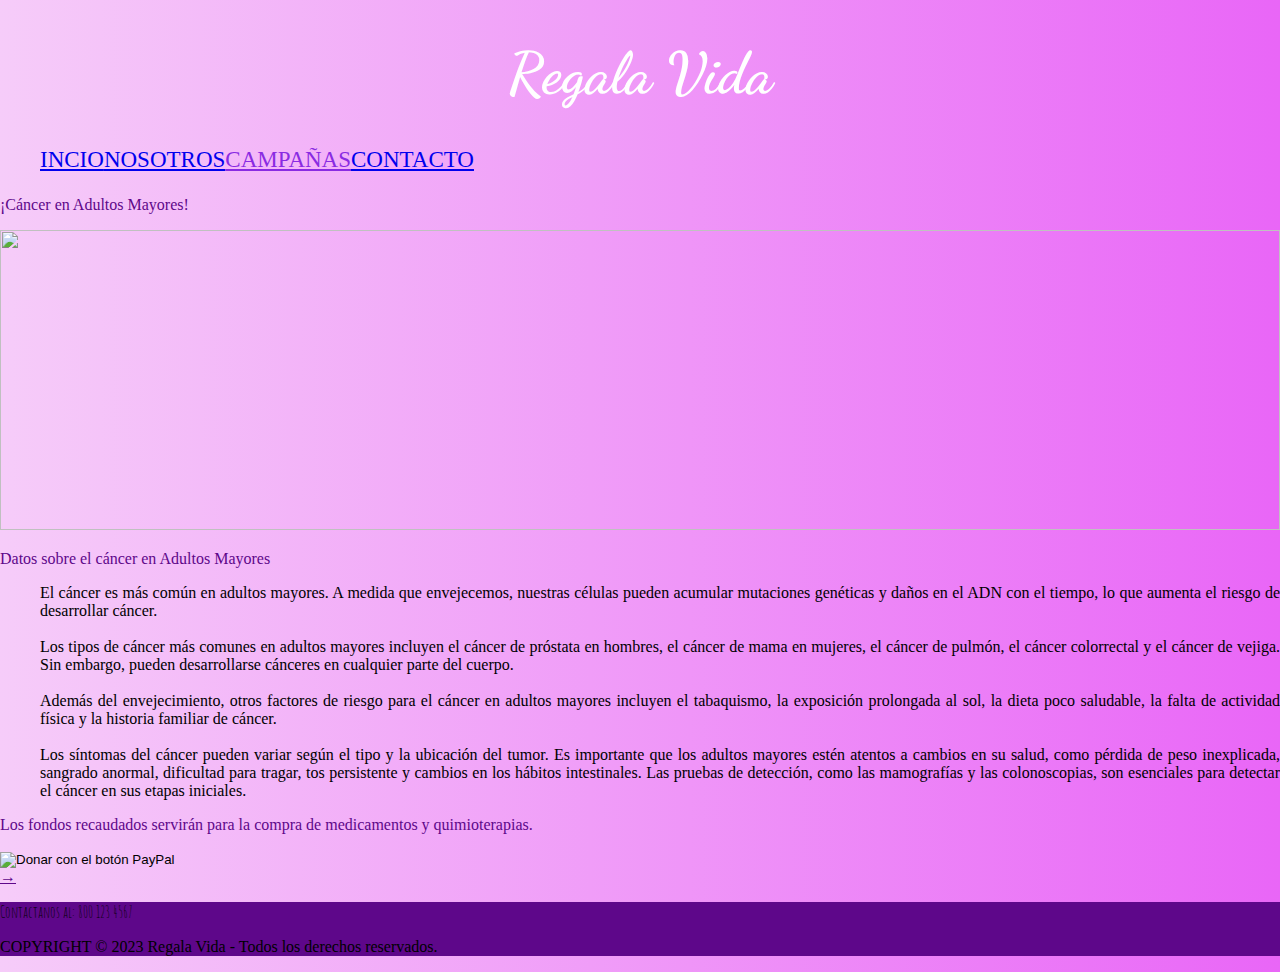
==== camp_adulto.html @ 317ded21 "quitar vinetas" ====
<!DOCTYPE html>
<html lang="es">
<head>
    <meta charset="UTF-8">
    <meta name="viewport" content="width=device-width, initial-scale=1.0">
    <link rel="stylesheet" href="css/style.css">
    <link href="https://cdn.jsdelivr.net/npm/bootstrap@5.3.2/dist/css/bootstrap.min.css" rel="stylesheet" integrity="sha384-T3c6CoIi6uLrA9TneNEoa7RxnatzjcDSCmG1MXxSR1GAsXEV/Dwwykc2MPK8M2HN" crossorigin="anonymous">
    <link rel="preconnect" href="https://fonts.googleapis.com">
    <link rel="preconnect" href="https://fonts.gstatic.com" crossorigin>
    <link href="https://fonts.googleapis.com/css2?family=Dancing+Script&display=swap" rel="stylesheet">
    <link href="https://fonts.googleapis.com/css2?family=Amatic+SC&family=Dancing+Script&display=swap" rel="stylesheet">
    <title>Regala Vida</title>
</head>
<body>
    <!-- <div class="colores mt-5">a</div> -->
    <h1 class="font-title mt-5" style="color:white; text-align: center; font-size: 58px;">Regala Vida</h1>


    <div class="container-fluid text-center mb-5">

        <ul class="menu justify-content-center my-5 m-0 p-0 fs-23">
            <a class="text-decoration-none text-white hover" href="index.html"><li class="p-2">INCIO</li></a>
            <a class="text-decoration-none text-white hover" href="nosotros.html"><li class="p-2">NOSOTROS</li></a>
            <a class="text-decoration-none act" href="campanias.html"><li class="p-2">CAMPAÑAS</li></a>
            <a class="text-decoration-none text-white hover" href="contacto.html"><li class="p-2">CONTACTO</li></a>
        </ul>  

    </div>
    
    <p class="h1 text-purple text-center">¡Cáncer en Adultos Mayores!</p>
    <div class="container mt-5">
        <div class="row">
            
            <div class="col-12">
                <img class="rounded shadow text-center" width="100%" height="300" src="https://www.cdc.gov/cancer/preventinfections/images/man-chemo-350.jpg" alt="">
                <div class="text-justify">
                    <p class="h2 text-center text-purple mt-5">Datos sobre el cáncer en Adultos Mayores</p>
                    
                        <ul class="h5 text-white" style="list-style: none;">
                            <li>El cáncer es más común en adultos mayores. A medida que envejecemos, nuestras células pueden acumular mutaciones genéticas y daños en el ADN con el tiempo, lo que aumenta el riesgo de desarrollar cáncer.</li> <br>
                            <li>Los tipos de cáncer más comunes en adultos mayores incluyen el cáncer de próstata en hombres, el cáncer de mama en mujeres, el cáncer de pulmón, el cáncer colorrectal y el cáncer de vejiga. Sin embargo, pueden desarrollarse cánceres en cualquier parte del cuerpo.</li> <br>
                            <li>Además del envejecimiento, otros factores de riesgo para el cáncer en adultos mayores incluyen el tabaquismo, la exposición prolongada al sol, la dieta poco saludable, la falta de actividad física y la historia familiar de cáncer.</li><br>
                            <li>Los síntomas del cáncer pueden variar según el tipo y la ubicación del tumor. Es importante que los adultos mayores estén atentos a cambios en su salud, como pérdida de peso inexplicada, sangrado anormal, dificultad para tragar, tos persistente y cambios en los hábitos intestinales. Las pruebas de detección, como las mamografías y las colonoscopias, son esenciales para detectar el cáncer en sus etapas iniciales.</li>
                        </ul>
                    <p class="text-center text-purple h2">
                        Los fondos recaudados servirán para la compra de medicamentos y quimioterapias. 
                    </p>
                    
                </div>
                <div class="text-center mt-5">
                    <form action="https://www.paypal.com/donate" method="post" target="_top">
                        <input type="hidden" name="hosted_button_id" value="UHYAUDVCSYZ82" />
                        <input type="image" src="https://www.paypalobjects.com/es_XC/MX/i/btn/btn_donateCC_LG.gif" border="0" name="submit" title="PayPal - The safer, easier way to pay online!" alt="Donar con el botón PayPal" />
                        <img alt="" border="0" src="https://www.paypal.com/es_MX/i/scr/pixel.gif" width="1" height="1" />
                    </form>
                </div>
            </div>
        </div>
        <div class="float-end">
            <a href="camp_infantil.html" class="text-decoration-none text-purple">
                <span>&#8594;</span>
            </a>
        </div>

    </div>
       

    <div class="bg-purple-dark">
        <div class="container-fluid mt-5 p-4">
            <p class="font-text text-center text-white fs-1">
                Contactanos al: 800 123 4567
            </p>
        </div>
        <p class="text-center text-white p-0 m-0">COPYRIGHT © 2023 Regala Vida - Todos los derechos reservados.</p>
    </div>


    <script src="https://cdn.jsdelivr.net/npm/bootstrap@5.3.2/dist/js/bootstrap.bundle.min.js" integrity="sha384-C6RzsynM9kWDrMNeT87bh95OGNyZPhcTNXj1NW7RuBCsyN/o0jlpcV8Qyq46cDfL" crossorigin="anonymous"></script>
</body>
</html>
---- css/style.css ----
body {
    margin: 0;
    padding: 0;
    background: rgb(246,204,249);
    background: linear-gradient(90deg, rgba(246,204,249,1) 0%, rgb(233, 102, 247) 100%);
}

.font-title{font-family: 'Dancing Script', cursive;}

.menu{
    list-style-type: none;
    display: flex;
    
}

.font-text{
    font-family: 'Amatic SC', cursive;
}

.hover:hover li{
    color: blueviolet !important;
}

.act{
    color: blueviolet !important;
}

.text-justify{
    text-align: justify;
}

.bg-purple-light{
    background-color: rgb(224, 174, 249) !important;
}

.bg-purple-dark{
    background-color: rgb(94, 7, 138) !important;
}

.text-purple{
    color: rgb(94, 7, 138) !important;
}

.fs-23{
    font-size: 23px;
}
.fs-48{
    font-size: 48px;
}

.wd{
    width: 360px !important;
}
.relative{
    position: relative;
}
.vh-center {
    position: absolute;
    top: 50%;
    left: 50%;
    transform: translate(-50%, -50%);
    
}

.format-name{
    color:rgb(255, 255, 255);
}



@media (max-width: 576px) {  
    .colores{
        background-color: red;
    }
    .wd{
        width: 360px !important;
    }
    .format-name{
        font-size: 21px !important;
    }
    .menu{
        flex-direction: column !important;
    }
    
    
 } 

@media (min-width: 576px) and (max-width: 769px) {  
    .colores{
        background-color: greenyellow;
    }
    .wd{
        width: 560px !important;
    }
    .format-name{
        font-size: 17px !important;
    }
    .menu{
        flex-direction: column !important;
    }

    
 } 

 @media (min-width: 770px) and (max-width: 992px) {  
    .colores{
        background-color: purple;
    }
    .height{
        max-width: 800px;
    }
    .container-fluid{
        max-width: 800px;
    }
    .col-12 {
        width: 500px !important;
    }
    .wd{
        width: 750px !important;
    }
    .format-name{
        font-size: 21px !important;
    }
    
 } 

 
 @media (min-width: 993px) and (max-width: 7400px) {  
    .colores{
        background-color: orange;
    }
    .height{
        max-width: 950px;
    }
    .container-fluid{
        max-width: 950px;
    }
    .wd{
        width: 950px !important;
    }
    .format-name{
        font-size: 22px !important;
    }

    
 } 
 
 

 /* 
 
 @media (min-width: 576px) { ... }
 @media (min-width: 768px) { ... }
 @media (min-width: 992px) { ... }
 @media (min-width: 1200px) { ... }
 @media (min-width: 1400px) { ... }
 
 */
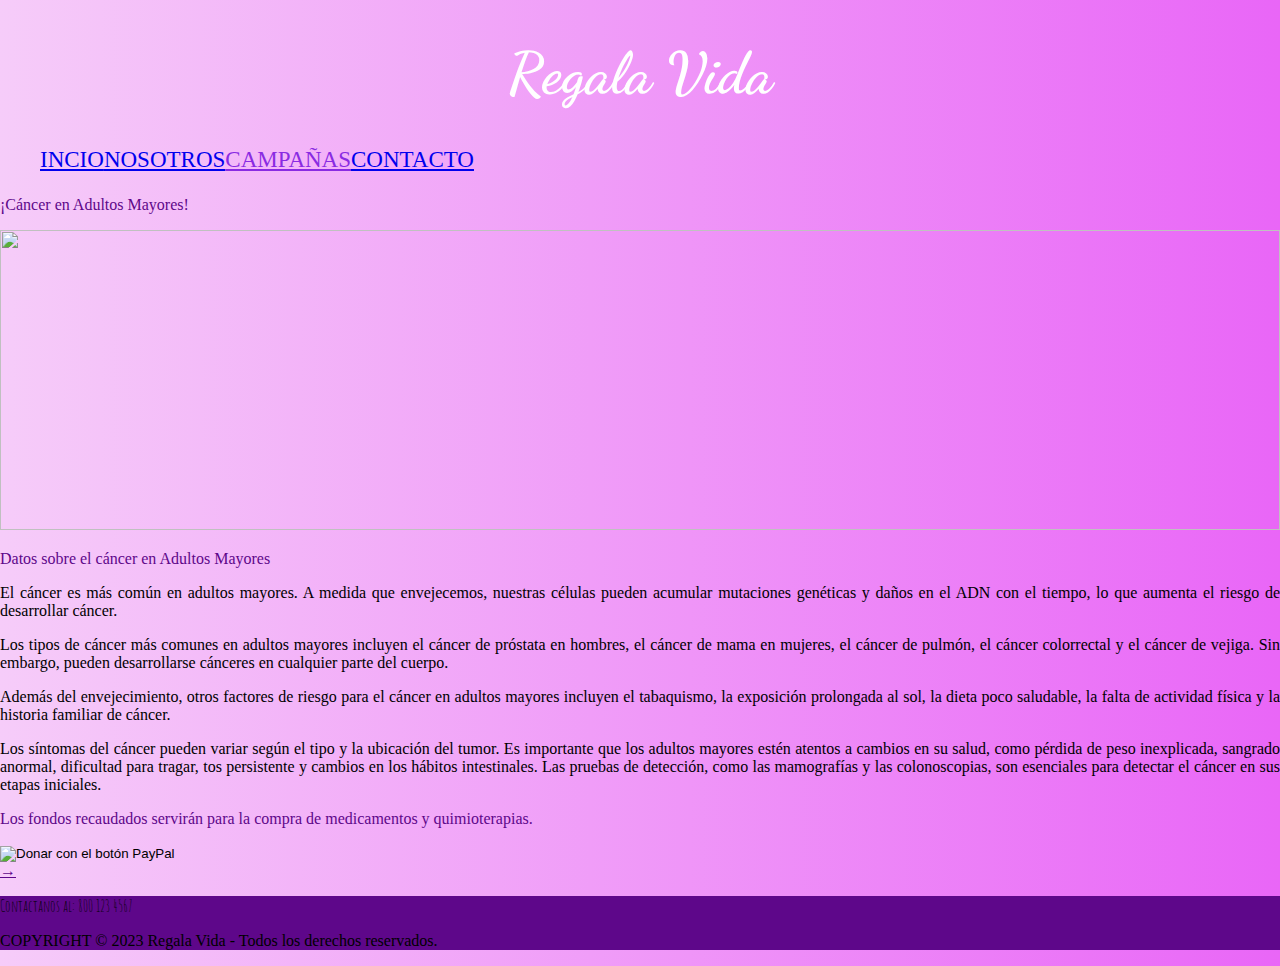
==== commit 61c313ba: "quitando listas" ====
--- a/camp_adulto.html
+++ b/camp_adulto.html
@@ -36,12 +36,12 @@
                 <div class="text-justify">
                     <p class="h2 text-center text-purple mt-5">Datos sobre el cáncer en Adultos Mayores</p>
                     
-                        <ul class="h5 text-white" style="list-style: none;">
-                            <li>El cáncer es más común en adultos mayores. A medida que envejecemos, nuestras células pueden acumular mutaciones genéticas y daños en el ADN con el tiempo, lo que aumenta el riesgo de desarrollar cáncer.</li> <br>
-                            <li>Los tipos de cáncer más comunes en adultos mayores incluyen el cáncer de próstata en hombres, el cáncer de mama en mujeres, el cáncer de pulmón, el cáncer colorrectal y el cáncer de vejiga. Sin embargo, pueden desarrollarse cánceres en cualquier parte del cuerpo.</li> <br>
-                            <li>Además del envejecimiento, otros factores de riesgo para el cáncer en adultos mayores incluyen el tabaquismo, la exposición prolongada al sol, la dieta poco saludable, la falta de actividad física y la historia familiar de cáncer.</li><br>
-                            <li>Los síntomas del cáncer pueden variar según el tipo y la ubicación del tumor. Es importante que los adultos mayores estén atentos a cambios en su salud, como pérdida de peso inexplicada, sangrado anormal, dificultad para tragar, tos persistente y cambios en los hábitos intestinales. Las pruebas de detección, como las mamografías y las colonoscopias, son esenciales para detectar el cáncer en sus etapas iniciales.</li>
-                        </ul>
+                        <div class="fs-3 text-white">
+                            <p>El cáncer es más común en adultos mayores. A medida que envejecemos, nuestras células pueden acumular mutaciones genéticas y daños en el ADN con el tiempo, lo que aumenta el riesgo de desarrollar cáncer.</p>
+                            <p>Los tipos de cáncer más comunes en adultos mayores incluyen el cáncer de próstata en hombres, el cáncer de mama en mujeres, el cáncer de pulmón, el cáncer colorrectal y el cáncer de vejiga. Sin embargo, pueden desarrollarse cánceres en cualquier parte del cuerpo.</p> 
+                            <p>Además del envejecimiento, otros factores de riesgo para el cáncer en adultos mayores incluyen el tabaquismo, la exposición prolongada al sol, la dieta poco saludable, la falta de actividad física y la historia familiar de cáncer.</p>
+                            <p>Los síntomas del cáncer pueden variar según el tipo y la ubicación del tumor. Es importante que los adultos mayores estén atentos a cambios en su salud, como pérdida de peso inexplicada, sangrado anormal, dificultad para tragar, tos persistente y cambios en los hábitos intestinales. Las pruebas de detección, como las mamografías y las colonoscopias, son esenciales para detectar el cáncer en sus etapas iniciales.</p>
+                        </div>
                     <p class="text-center text-purple h2">
                         Los fondos recaudados servirán para la compra de medicamentos y quimioterapias. 
                     </p>
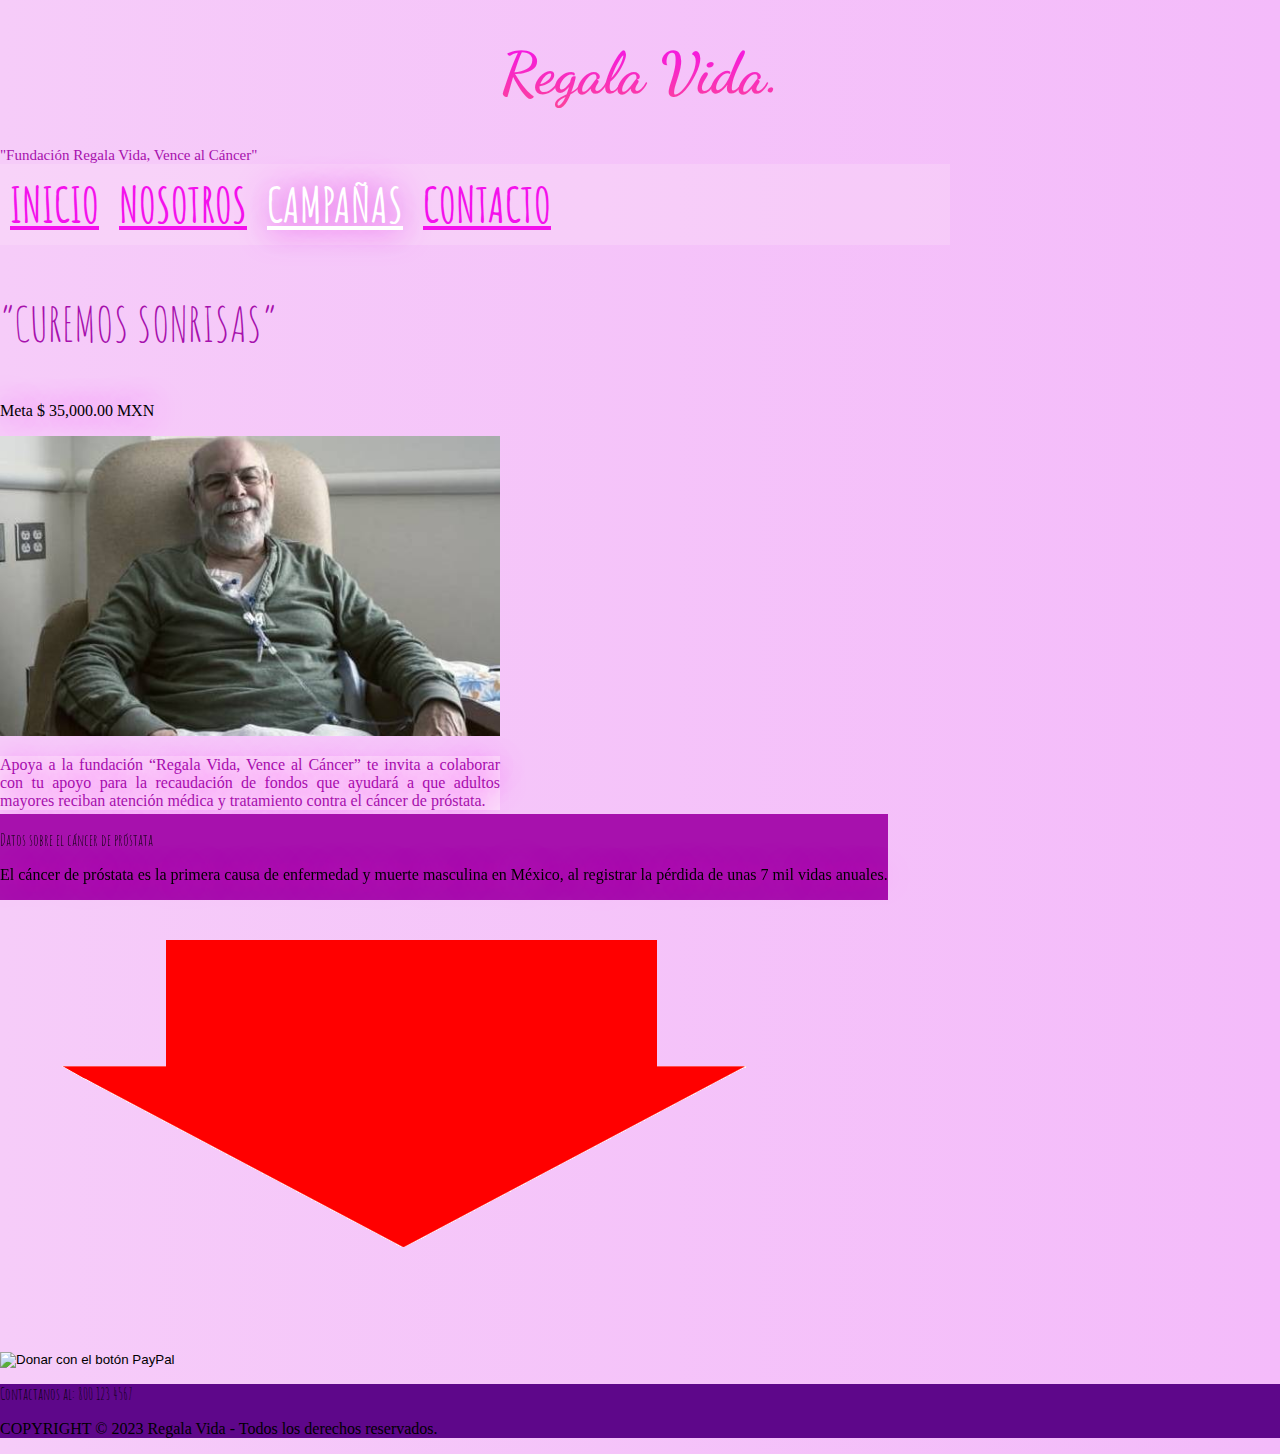
==== commit 874b7801: "actualizaciones importantes" ====
--- a/camp_adulto.html
+++ b/camp_adulto.html
@@ -13,61 +13,83 @@
 </head>
 <body>
     <!-- <div class="colores mt-5">a</div> -->
-    <h1 class="font-title mt-5" style="color:white; text-align: center; font-size: 58px;">Regala Vida</h1>
+    <div class="container">
+        <h1 class="font-title mt-5 logo-bg fw-bolder" style="text-align: center; font-size: 58px;">Regala Vida.</h1>
+        <p class="text-purple fs-small text-center m-0 p-0 mb-5">"Fundación Regala Vida, Vence al Cáncer"</p>
+
+    </div>
+    <!-- <img src="img/liston.png" width="100"> -->
+
+    <div class="container-fluid text-center mt-4 rounded-4 bg-white-soft ">
+
+        <!-- <ul class="menu text-purple justify-content-center  m-0 p-0 fs-menu font-text"> -->
+        <ul class="justify-content-center menu ff-amatic">
+            <a class="text-decoration-none hover" href="index.html"><li>INICIO</li></a>
+            <a class="text-decoration-none hover" href="nosotros.html"><li>NOSOTROS</li></a>
+            <a class="text-decoration-none act tx-shadow" href="campanias.html"><li>CAMPAÑAS</li></a>
+            <a class="text-decoration-none hover" href="contacto.html"><li>CONTACTO</li></a>
+        </ul>    
+
+    </div>
+
+    <div class="container mt-2 wd-camp">
+        <p class="text-purple text-center ff-amatic fw-bold fs-48 mt-5">“CUREMOS SONRISAS”</p>
+        <p class="text-center fs-1 text-white tx-shadow">Meta $ 35,000.00 MXN </p>
+        <div class="row">
+
+            <div class="col-12 col-lg-12">
+                <img class="rounded-4 shadow text-center" width="100%" height="300" src="img/campania2.jpg" />
+                
+                
+            </div>
+            <div class="col-12 col-lg-12 bg-white-normal mt-4 rounded-4 p-3">
+                
+                
+                <p class="text-justify text-purple tx-shadow fs-4">
+                    Apoya a la fundación “Regala Vida, Vence al Cáncer” te invita a colaborar con tu apoyo para la recaudación de fondos que ayudará a que adultos mayores reciban atención médica y tratamiento contra el cáncer de próstata.                                     
+                </p>
+
+            </div>
+            <p class="text-center text-purple tx-shadow fs-1">
+                <strong>
+                    ¡Gracias por tu generosidad y apoyo incondicional!
+                </strong>
+            </p>
+            <div class="text-center">
+                <img src="img/arrow.gif" class="w-50">
+            </div>
+            <div class="text-center mt-2">
+                
+                <form action="https://www.paypal.com/donate" method="post" target="_top">
+                    <input type="hidden" name="hosted_button_id" value="UHYAUDVCSYZ82" />
+                    <input type="image" src="https://www.paypalobjects.com/es_XC/MX/i/btn/btn_donateCC_LG.gif" border="0" name="submit" title="PayPal - The safer, easier way to pay online!" alt="Donar con el botón PayPal" />
+                    <img alt="" border="0" src="https://www.paypal.com/es_MX/i/scr/pixel.gif" width="1" height="1" />
+                    </form>
+                    
+            </div>
+  
+        </div>
+        
 
 
-    <div class="container-fluid text-center mb-5">
+        
+    </div>
+    <div class="text-justify rounded-4 w-25 m-2 p-fixed">
+        <p class="h5 text-center text-white mt-4 ff-amatic fw-bold">Datos sobre el cáncer de próstata</p>
+        
+            <div class="p-2 text-white tx-shadow">
+               
+                <p class="text-center">El cáncer de próstata es la primera causa de enfermedad y muerte masculina en México, al registrar la pérdida de unas 7 mil vidas anuales.</p>
 
-        <ul class="menu justify-content-center my-5 m-0 p-0 fs-23">
-            <a class="text-decoration-none text-white hover" href="index.html"><li class="p-2">INCIO</li></a>
-            <a class="text-decoration-none text-white hover" href="nosotros.html"><li class="p-2">NOSOTROS</li></a>
-            <a class="text-decoration-none act" href="campanias.html"><li class="p-2">CAMPAÑAS</li></a>
-            <a class="text-decoration-none text-white hover" href="contacto.html"><li class="p-2">CONTACTO</li></a>
-        </ul>  
-
+            </div>
     </div>
     
-    <p class="h1 text-purple text-center">¡Cáncer en Adultos Mayores!</p>
-    <div class="container mt-5">
-        <div class="row">
-            
-            <div class="col-12">
-                <img class="rounded shadow text-center" width="100%" height="300" src="https://www.cdc.gov/cancer/preventinfections/images/man-chemo-350.jpg" alt="">
-                <div class="text-justify">
-                    <p class="h2 text-center text-purple mt-5">Datos sobre el cáncer en Adultos Mayores</p>
-                    
-                        <div class="fs-3 text-white">
-                            <p>El cáncer es más común en adultos mayores. A medida que envejecemos, nuestras células pueden acumular mutaciones genéticas y daños en el ADN con el tiempo, lo que aumenta el riesgo de desarrollar cáncer.</p>
-                            <p>Los tipos de cáncer más comunes en adultos mayores incluyen el cáncer de próstata en hombres, el cáncer de mama en mujeres, el cáncer de pulmón, el cáncer colorrectal y el cáncer de vejiga. Sin embargo, pueden desarrollarse cánceres en cualquier parte del cuerpo.</p> 
-                            <p>Además del envejecimiento, otros factores de riesgo para el cáncer en adultos mayores incluyen el tabaquismo, la exposición prolongada al sol, la dieta poco saludable, la falta de actividad física y la historia familiar de cáncer.</p>
-                            <p>Los síntomas del cáncer pueden variar según el tipo y la ubicación del tumor. Es importante que los adultos mayores estén atentos a cambios en su salud, como pérdida de peso inexplicada, sangrado anormal, dificultad para tragar, tos persistente y cambios en los hábitos intestinales. Las pruebas de detección, como las mamografías y las colonoscopias, son esenciales para detectar el cáncer en sus etapas iniciales.</p>
-                        </div>
-                    <p class="text-center text-purple h2">
-                        Los fondos recaudados servirán para la compra de medicamentos y quimioterapias. 
-                    </p>
-                    
-                </div>
-                <div class="text-center mt-5">
-                    <form action="https://www.paypal.com/donate" method="post" target="_top">
-                        <input type="hidden" name="hosted_button_id" value="UHYAUDVCSYZ82" />
-                        <input type="image" src="https://www.paypalobjects.com/es_XC/MX/i/btn/btn_donateCC_LG.gif" border="0" name="submit" title="PayPal - The safer, easier way to pay online!" alt="Donar con el botón PayPal" />
-                        <img alt="" border="0" src="https://www.paypal.com/es_MX/i/scr/pixel.gif" width="1" height="1" />
-                    </form>
-                </div>
-            </div>
-        </div>
-        <div class="float-end">
-            <a href="camp_infantil.html" class="text-decoration-none text-purple">
-                <span>&#8594;</span>
-            </a>
-        </div>
 
-    </div>
-       
+   
 
     <div class="bg-purple-dark">
         <div class="container-fluid mt-5 p-4">
-            <p class="font-text text-center text-white fs-1">
+            <p class="ff-amatic text-center text-white fs-1">
                 Contactanos al: 800 123 4567
             </p>
         </div>
--- a/css/style.css
+++ b/css/style.css
@@ -1,59 +1,123 @@
 body {
     margin: 0;
-    padding: 0;
-    background: rgb(246,204,249);
-    background: linear-gradient(90deg, rgba(246,204,249,1) 0%, rgb(233, 102, 247) 100%);
+    padding: 0px;
+    background: rgb(254, 234, 255);
+    background: linear-gradient(90deg, rgba(246,204,249,1) 0%, rgb(244, 187, 250) 100%);
 }
 
 .font-title{font-family: 'Dancing Script', cursive;}
+
+.logo-bg{
+    
+    /* standard gradient background */
+    background: linear-gradient(rgb(244, 17, 236), rgb(252, 67, 154));
+
+    /* clip informático */
+    -webkit-background-clip: text;
+    -webkit-text-fill-color: transparent;
+}
+
+.bg-white-soft{
+    background: rgba(252, 229, 250, 0.3) !important;
+}
+
+.bg-white-normal{
+    background: rgba(252, 229, 250, 0.7) !important;
+}
+
+.bg-purple-light{
+    background-color: rgb(224, 174, 249) !important;
+}
+
+.bg-purple-dark{
+    background-color: rgb(94, 7, 138) !important;
+}
+
+/* FONTS */
 
 .menu{
     list-style-type: none;
     display: flex;
-    
-}
-
-.font-text{
+    font-size: 48px;    
+    padding: 0;
+    margin: 0;
+    font-weight: 600;
+}
+.menu>a{
+    color: rgb(244, 17, 236);
+    padding: 10px;
+}
+
+.fs-small{
+    font-size: 15px;
+    margin: 0;
+    padding: 0;
+}
+
+.ff-amatic{
     font-family: 'Amatic SC', cursive;
 }
 
 .hover:hover li{
-    color: blueviolet !important;
-}
-
-.act{
-    color: blueviolet !important;
+    color: rgb(255, 255, 255) !important;
+}
+
+.act {
+    color: rgb(255, 255, 255) !important;
+    font-weight: 600;
 }
 
 .text-justify{
-    text-align: justify;
-}
-
-.bg-purple-light{
-    background-color: rgb(224, 174, 249) !important;
-}
-
-.bg-purple-dark{
-    background-color: rgb(94, 7, 138) !important;
-}
-
-.text-purple{
-    color: rgb(94, 7, 138) !important;
+    text-align: justify !important;
+}
+
+.text-purple {
+  color: #a711ad !important;
+}
+
+.text-pink{
+    color: rgb(244, 17, 236);
+}
+
+.tx-pink-soft{
+    color: #fea8ff !important;
+}
+
+.fs-menu{
+    font-size: 48px;
+}
+.tx-shadow{
+    text-shadow: 0.2px 0.1px 30px #de2be4 !important;
+}
+.tx-shadow-white{
+    text-shadow: 2px 2px 4px #ffffff !important;
+}
+
+.fs-48{
+    font-size: 48px;
+}
+
+.fs-38{
+    font-size: 38px;
 }
 
 .fs-23{
     font-size: 23px;
 }
-.fs-48{
-    font-size: 48px;
-}
-
-.wd{
-    width: 360px !important;
-}
+.fs-20{
+    font-size: 20px;
+}
+.fs-17{
+    font-size: 15px;
+}
+
+
+/* END FONTS */
+
 .relative{
     position: relative;
 }
+
 .vh-center {
     position: absolute;
     top: 50%;
@@ -63,24 +127,120 @@
 }
 
 .format-name{
-    color:rgb(255, 255, 255);
-}
+    color:#a711ad;
+    font-size: 20px;    
+    font-weight: 600; 
+}
+
+.wd-camp{
+    width: 500px !important;
+}
+
+.p-fixed{
+    position: fixed;
+    bottom: 0;
+    background-color: #a711ad;
+}
+
+
+
+
+/* (A) RESPONSIVE IMAGE */
+/* .hoverwrap img { 
+    width: 100%; 
+} */
+.hoverwrap{
+    position: relative; /* required for (b1) */
+}
+
+/* (B) POSITION CAPTION */
+.hovercap {
+    
+  /* (B1) PLACE AT BOTTOM */
+  position: absolute; bottom: 0; left: 0;
+  
+  /* (B2) DIMENSIONS + COLORS */
+  width:295px; padding: 5px;
+  margin-left: 8px;
+  color: white;
+  background-color: rgba(0, 0, 0, 0.5);
+}
+
+/* (C) ONLY SHOW CAPTION ON HOVER */
+.hovercap {
+  visibility: none; opacity: 0;
+  transition: opacity 0.3s;
+}
+.hoverwrap:hover .hovercap {
+  visibility: visible; opacity: 1;
+}
+
+
+
+.bottom-footer{
+    position: fixed;
+    bottom: 0;
+    width: 100%;
+    height: 150px;
+    margin: 0;
+    padding: 0;
+}
+
+.tx-hover:hover{
+    color: #e904f1 !important;
+    transition: 0.5s;
+}
+
+
+
+
 
 
 
 @media (max-width: 576px) {  
-    .colores{
-        background-color: red;
-    }
+    
     .wd{
-        width: 360px !important;
+        width: 260px !important;
     }
     .format-name{
-        font-size: 21px !important;
+        color:#a711ad;
+        font-size: 38px;    
+        font-weight: 600; 
+        margin-bottom: 70px;
     }
     .menu{
-        flex-direction: column !important;
-    }
+        list-style-type: none;
+        display: flex;
+        font-size: 28px;    
+        padding: 0;
+        margin: 0;
+        font-weight: 600;
+    }
+    .menu>a{
+        color: rgb(244, 17, 236);
+        padding: 10px;
+    }
+    .fs-small{
+        font-size: 14px;
+        margin: 0;
+        padding: 0;
+    }
+    .fs-38{
+        font-size: 28px;
+    }
+    .fs-20{
+        font-size: 16px;
+    }
+    .hovercap {
+        width:380px; padding: 5px;
+      }
+    .p-fixed{
+        visibility: hidden !important;
+    }
+    .wd-camp{
+        width: 400px !important;
+    }
+    
     
     
  } 
@@ -93,10 +253,15 @@
         width: 560px !important;
     }
     .format-name{
-        font-size: 17px !important;
+        font-size: 27px !important;
     }
     .menu{
-        flex-direction: column !important;
+        display: flex;
+        flex-wrap: wrap;
+        margin: 0;
+        /* flex-direction: column !important; */
+        padding: 0;
+        
     }
 
     
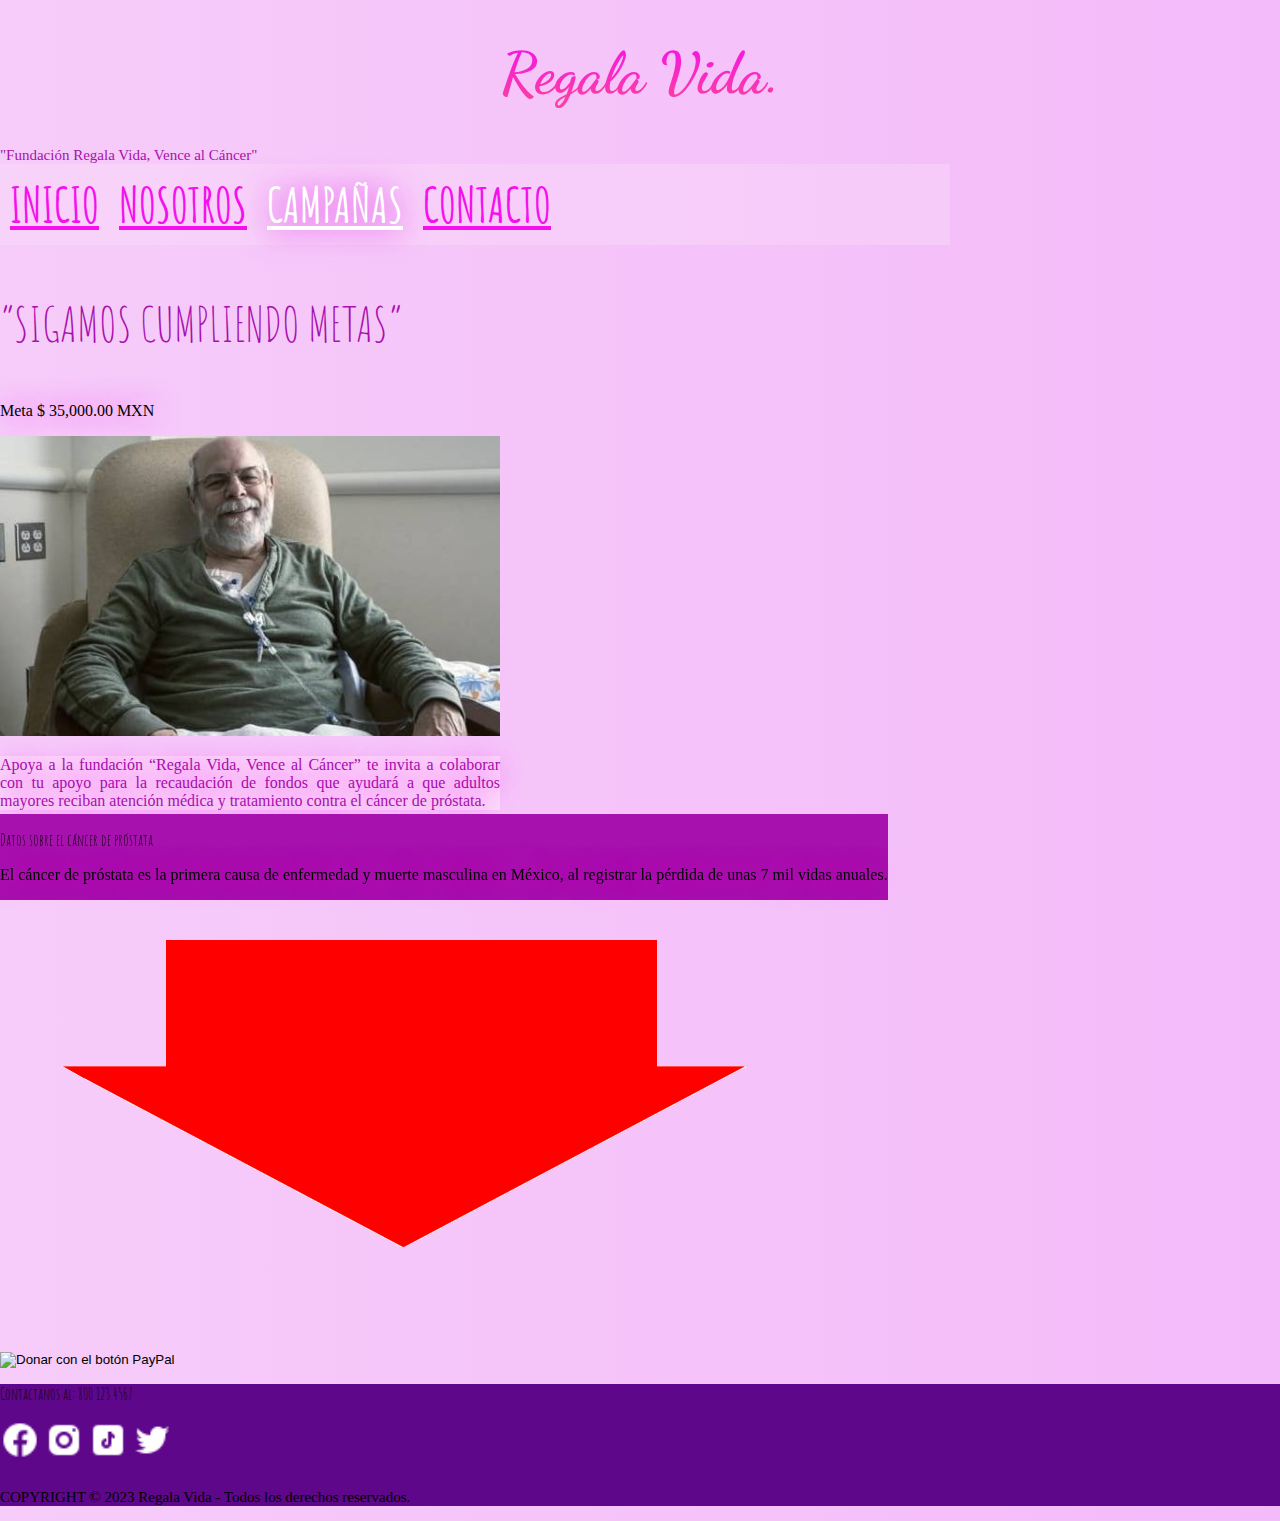
==== commit ea91f21e: "social media" ====
--- a/camp_adulto.html
+++ b/camp_adulto.html
@@ -12,28 +12,31 @@
     <title>Regala Vida</title>
 </head>
 <body>
-    <!-- <div class="colores mt-5">a</div> -->
     <div class="container">
-        <h1 class="font-title mt-5 logo-bg fw-bolder" style="text-align: center; font-size: 58px;">Regala Vida.</h1>
-        <p class="text-purple fs-small text-center m-0 p-0 mb-5">"Fundación Regala Vida, Vence al Cáncer"</p>
-
-    </div>
-    <!-- <img src="img/liston.png" width="100"> -->
-
-    <div class="container-fluid text-center mt-4 rounded-4 bg-white-soft ">
-
-        <!-- <ul class="menu text-purple justify-content-center  m-0 p-0 fs-menu font-text"> -->
-        <ul class="justify-content-center menu ff-amatic">
-            <a class="text-decoration-none hover" href="index.html"><li>INICIO</li></a>
-            <a class="text-decoration-none hover" href="nosotros.html"><li>NOSOTROS</li></a>
-            <a class="text-decoration-none act tx-shadow" href="campanias.html"><li>CAMPAÑAS</li></a>
-            <a class="text-decoration-none hover" href="contacto.html"><li>CONTACTO</li></a>
-        </ul>    
+        <!-- <div class="colores mt-5">a</div> -->
+        <div class="container">
+            <h1 class="font-title mt-5 logo-bg fw-bolder" style="text-align: center; font-size: 58px;">Regala Vida.</h1>
+            <p class="text-purple fs-small text-center m-0 p-0 mb-5">"Fundación Regala Vida, Vence al Cáncer"</p>
+    
+        </div>
+        <!-- <img src="img/liston.png" width="100"> -->
+    
+        <div class="container-fluid text-center mt-4 rounded-4 bg-white-soft ">
+    
+            <!-- <ul class="menu text-purple justify-content-center  m-0 p-0 fs-menu font-text"> -->
+            <ul class="justify-content-center menu ff-amatic">
+                <a class="text-decoration-none hover" href="index.html"><li>INICIO</li></a>
+                <a class="text-decoration-none hover" href="nosotros.html"><li>NOSOTROS</li></a>
+                <a class="text-decoration-none act tx-shadow" href="campanias.html"><li>CAMPAÑAS</li></a>
+                <a class="text-decoration-none hover" href="contacto.html"><li>CONTACTO</li></a>
+            </ul>    
+    
+        </div>
 
     </div>
 
     <div class="container mt-2 wd-camp">
-        <p class="text-purple text-center ff-amatic fw-bold fs-48 mt-5">“CUREMOS SONRISAS”</p>
+        <p class="text-purple text-center ff-amatic fw-bold fs-48 mt-5">“SIGAMOS CUMPLIENDO METAS”</p>
         <p class="text-center fs-1 text-white tx-shadow">Meta $ 35,000.00 MXN </p>
         <div class="row">
 
@@ -84,16 +87,19 @@
             </div>
     </div>
     
-
-   
-
-    <div class="bg-purple-dark">
-        <div class="container-fluid mt-5 p-4">
+    <div class="bg-purple-dark mt-4">
+        <div class="container-fluid">
             <p class="ff-amatic text-center text-white fs-1">
                 Contactanos al: 800 123 4567
             </p>
+            <div class="d-flex flex-row social">
+                <img src="img/facebook.png" width="40" class="p-2">
+                <img src="img/instagram.png" width="40" class="p-2">
+                <img src="img/tiktok.png" width="40" class="p-2">
+                <img src="img/twitter.png" width="40" class="p-2">
+            </div>
         </div>
-        <p class="text-center text-white p-0 m-0">COPYRIGHT © 2023 Regala Vida - Todos los derechos reservados.</p>
+        <p class="text-center text-white p-0 m-0 fs-17">COPYRIGHT © 2023 Regala Vida - Todos los derechos reservados.</p>
     </div>
 
 
--- a/css/style.css
+++ b/css/style.css
@@ -191,7 +191,12 @@
     transition: 0.5s;
 }
 
-
+.social{
+    justify-content: center;
+    
+    margin-bottom: 25px;
+    margin-top: 0;
+}
 
 
 
@@ -226,7 +231,7 @@
         padding: 0;
     }
     .fs-38{
-        font-size: 28px;
+        font-size: 34px;
     }
     .fs-20{
         font-size: 16px;
@@ -253,17 +258,45 @@
         width: 560px !important;
     }
     .format-name{
-        font-size: 27px !important;
+        color:#a711ad !important;
+        font-size: 27px !important;    
+        font-weight: 600 !important; 
+        margin-bottom: 70px !important;
     }
     .menu{
+        list-style-type: none;
         display: flex;
-        flex-wrap: wrap;
+        font-size: 28px;    
+        padding: 0;
         margin: 0;
-        /* flex-direction: column !important; */
+        font-weight: 600;
+    }
+    .menu>a{
+        color: rgb(244, 17, 236);
+        padding: 10px;
+    }
+    .fs-small{
+        font-size: 14px;
+        margin: 0;
         padding: 0;
-        
-    }
-
+    }
+    .fs-38{
+        font-size: 28px;
+    }
+    .fs-20{
+        font-size: 16px;
+    }
+    .hovercap {
+        width:380px; padding: 5px;
+      }
+    .p-fixed{
+        visibility: hidden !important;
+    }
+    .wd-camp{
+        width: 400px !important;
+    }
+    
+   
     
  } 
 
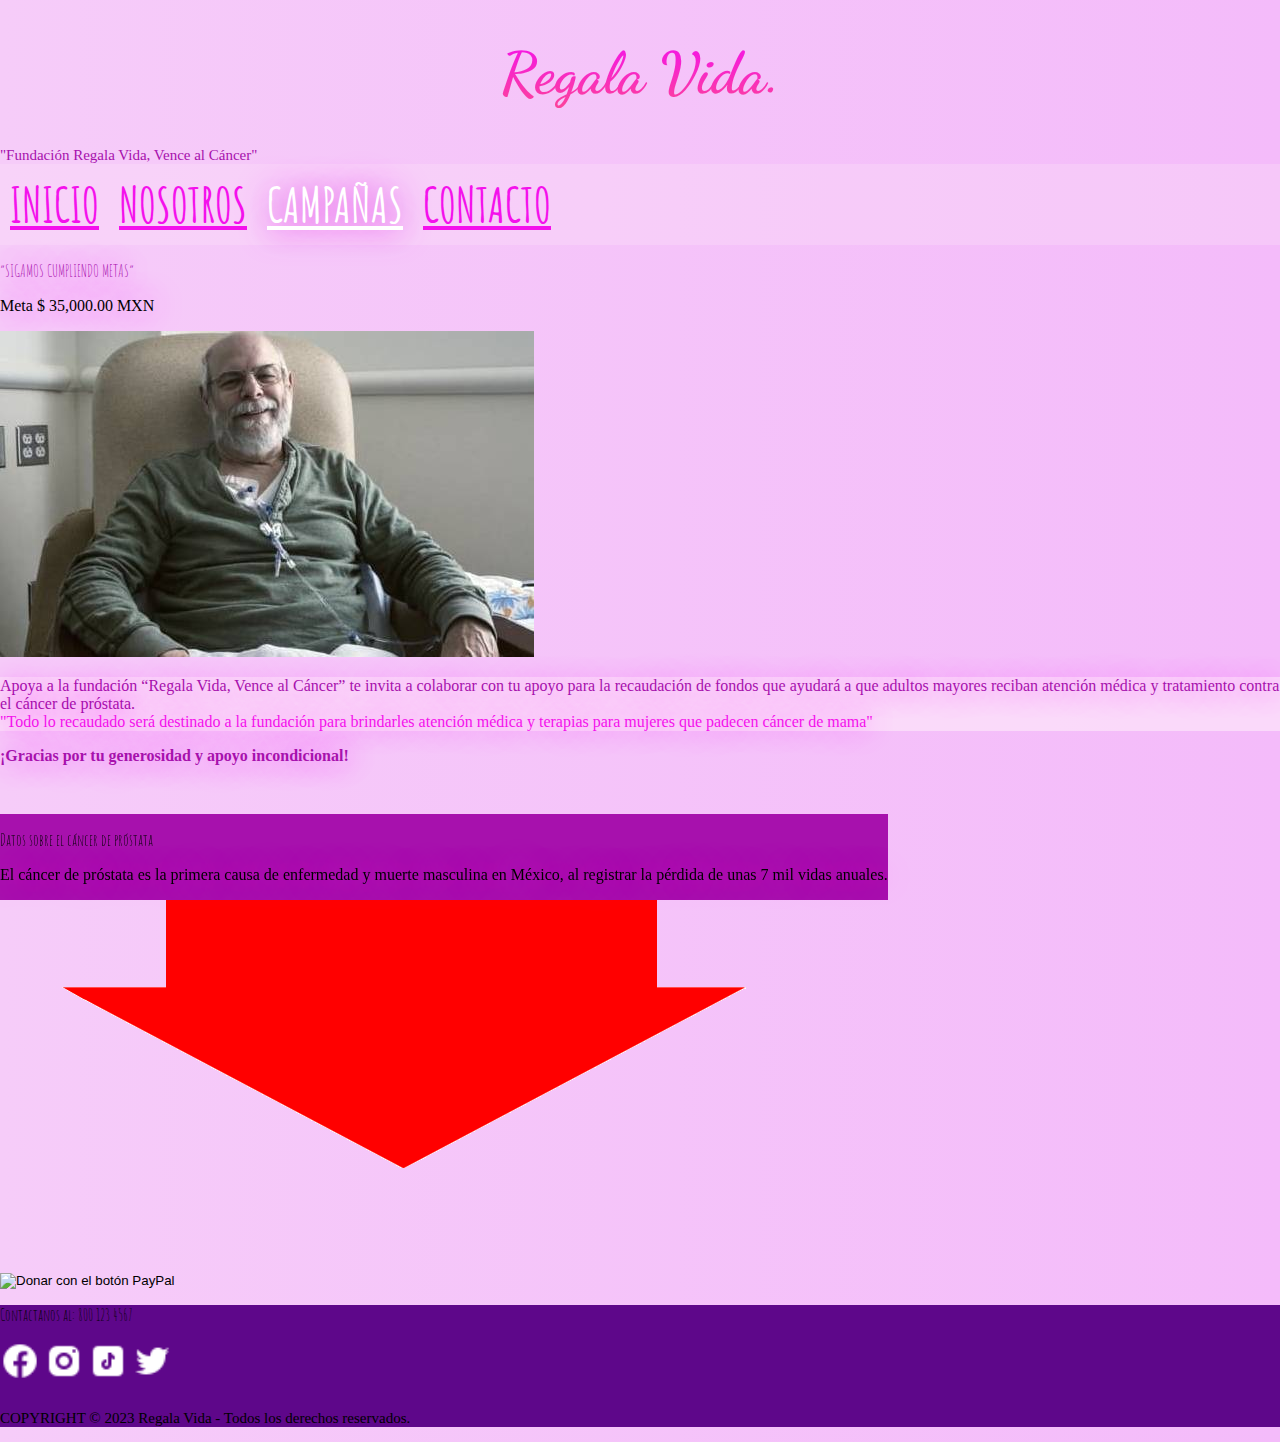
==== commit 7775229b: "cambios" ====
--- a/camp_adulto.html
+++ b/camp_adulto.html
@@ -12,70 +12,71 @@
     <title>Regala Vida</title>
 </head>
 <body>
+    <!-- <div class="colores mt-5">a</div> -->
     <div class="container">
-        <!-- <div class="colores mt-5">a</div> -->
+
         <div class="container">
             <h1 class="font-title mt-5 logo-bg fw-bolder" style="text-align: center; font-size: 58px;">Regala Vida.</h1>
             <p class="text-purple fs-small text-center m-0 p-0 mb-5">"Fundación Regala Vida, Vence al Cáncer"</p>
+        </div>   
     
-        </div>
-        <!-- <img src="img/liston.png" width="100"> -->
+        <div class="container text-center mt-4 rounded-4 bg-white-soft">
     
-        <div class="container-fluid text-center mt-4 rounded-4 bg-white-soft ">
-    
-            <!-- <ul class="menu text-purple justify-content-center  m-0 p-0 fs-menu font-text"> -->
-            <ul class="justify-content-center menu ff-amatic">
+            <ul class="justify-content-center menu ff-amatic fs-md">
                 <a class="text-decoration-none hover" href="index.html"><li>INICIO</li></a>
                 <a class="text-decoration-none hover" href="nosotros.html"><li>NOSOTROS</li></a>
                 <a class="text-decoration-none act tx-shadow" href="campanias.html"><li>CAMPAÑAS</li></a>
                 <a class="text-decoration-none hover" href="contacto.html"><li>CONTACTO</li></a>
-            </ul>    
+            </ul>
+
+        </div>
+    </div>
+
+    <div class="container">
+        <div class="container camp-wd">
+            <p class="text-purple text-center ff-amatic tx-shadow fw-bold fs-xxl mt-5">“SIGAMOS CUMPLIENDO METAS”</p>
+            <p class="text-center fs-1 text-white tx-shadow">Meta $ 35,000.00 MXN </p>
+            <div class="row">
     
+                <div class="col-12 col-lg-12 m-0 p-0">
+                    <img class="rounded-4 shadow text-center w-100" src="img/campania2.jpg" />
+                </div>
+                <div class="col-12 col-lg-12 bg-white-normal mt-4 rounded-4 p-3">
+                   
+                    <p class="text-center text-purple tx-shadow fs-sm">
+                        Apoya a la fundación “Regala Vida, Vence al Cáncer” te invita a colaborar con tu apoyo para la recaudación de fondos que ayudará a que adultos mayores reciban atención médica y tratamiento contra el cáncer de próstata.  <br>
+                        <span class="text-pink">
+                            "Todo lo recaudado será destinado a la fundación para brindarles atención médica y terapias para mujeres que padecen cáncer de mama"                                  
+    
+                        </span>                                   
+                    </p>
+    
+                </div>
+                <p class="text-center text-purple tx-shadow fs-1">
+                    <strong>
+                        ¡Gracias por tu generosidad y apoyo incondicional!
+                    </strong>
+                </p>
+                <div class="text-center">
+                    <img src="img/arrow.gif" class="w-50">
+                </div>
+                <div class="text-center mt-2">
+                    
+                    <form action="https://www.paypal.com/donate" method="post" target="_top">
+                        <input type="hidden" name="hosted_button_id" value="UHYAUDVCSYZ82" />
+                        <input type="image" src="https://www.paypalobjects.com/es_XC/MX/i/btn/btn_donateCC_LG.gif" border="0" name="submit" title="PayPal - The safer, easier way to pay online!" alt="Donar con el botón PayPal" />
+                        <img alt="" border="0" src="https://www.paypal.com/es_MX/i/scr/pixel.gif" width="1" height="1" />
+                        </form>
+                        
+                </div>
+      
+            </div>
+            
+    
+    
+            
         </div>
 
-    </div>
-
-    <div class="container mt-2 wd-camp">
-        <p class="text-purple text-center ff-amatic fw-bold fs-48 mt-5">“SIGAMOS CUMPLIENDO METAS”</p>
-        <p class="text-center fs-1 text-white tx-shadow">Meta $ 35,000.00 MXN </p>
-        <div class="row">
-
-            <div class="col-12 col-lg-12">
-                <img class="rounded-4 shadow text-center" width="100%" height="300" src="img/campania2.jpg" />
-                
-                
-            </div>
-            <div class="col-12 col-lg-12 bg-white-normal mt-4 rounded-4 p-3">
-                
-                
-                <p class="text-justify text-purple tx-shadow fs-4">
-                    Apoya a la fundación “Regala Vida, Vence al Cáncer” te invita a colaborar con tu apoyo para la recaudación de fondos que ayudará a que adultos mayores reciban atención médica y tratamiento contra el cáncer de próstata.                                     
-                </p>
-
-            </div>
-            <p class="text-center text-purple tx-shadow fs-1">
-                <strong>
-                    ¡Gracias por tu generosidad y apoyo incondicional!
-                </strong>
-            </p>
-            <div class="text-center">
-                <img src="img/arrow.gif" class="w-50">
-            </div>
-            <div class="text-center mt-2">
-                
-                <form action="https://www.paypal.com/donate" method="post" target="_top">
-                    <input type="hidden" name="hosted_button_id" value="UHYAUDVCSYZ82" />
-                    <input type="image" src="https://www.paypalobjects.com/es_XC/MX/i/btn/btn_donateCC_LG.gif" border="0" name="submit" title="PayPal - The safer, easier way to pay online!" alt="Donar con el botón PayPal" />
-                    <img alt="" border="0" src="https://www.paypal.com/es_MX/i/scr/pixel.gif" width="1" height="1" />
-                    </form>
-                    
-            </div>
-  
-        </div>
-        
-
-
-        
     </div>
     <div class="text-justify rounded-4 w-25 m-2 p-fixed">
         <p class="h5 text-center text-white mt-4 ff-amatic fw-bold">Datos sobre el cáncer de próstata</p>
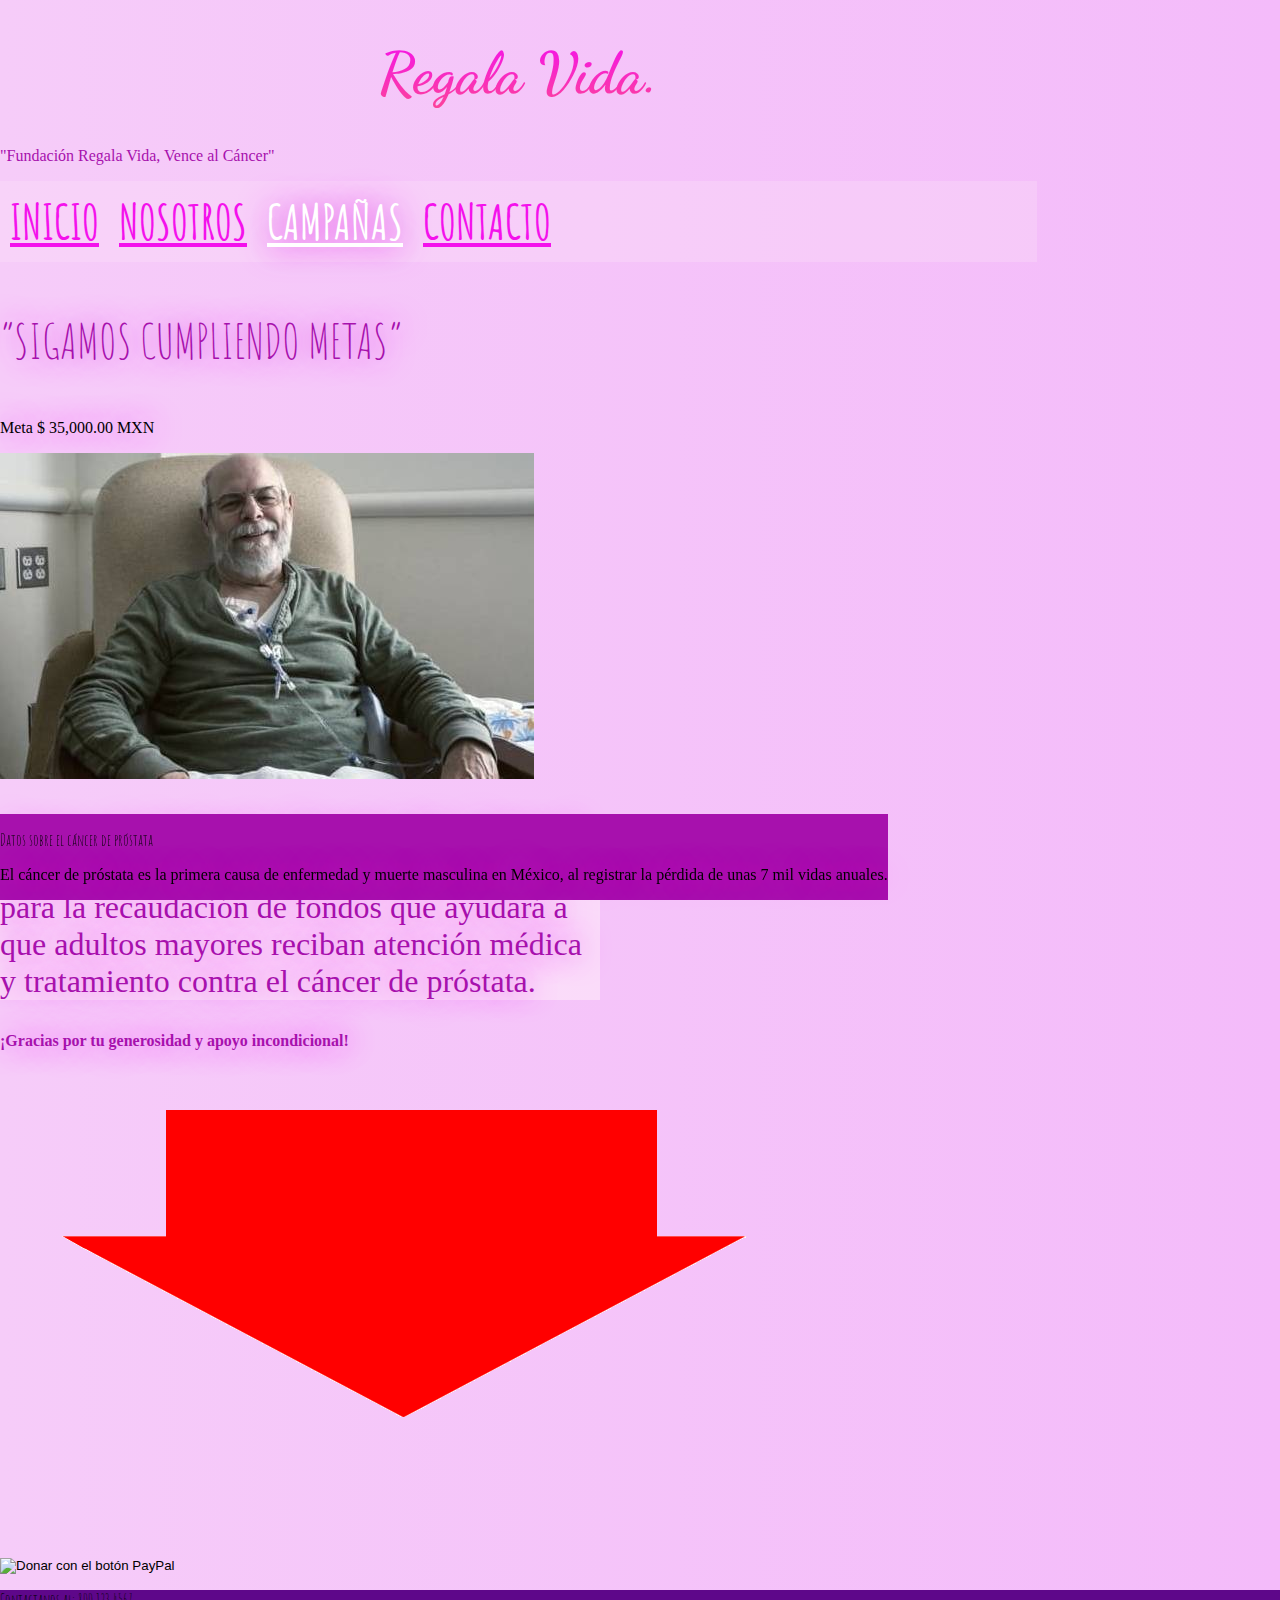
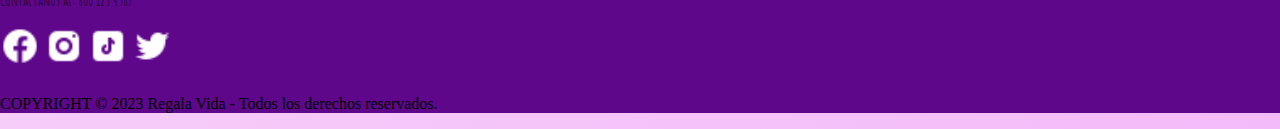
==== commit ded96681: "act botones pay" ====
--- a/camp_adulto.html
+++ b/camp_adulto.html
@@ -45,10 +45,7 @@
                    
                     <p class="text-center text-purple tx-shadow fs-sm">
                         Apoya a la fundación “Regala Vida, Vence al Cáncer” te invita a colaborar con tu apoyo para la recaudación de fondos que ayudará a que adultos mayores reciban atención médica y tratamiento contra el cáncer de próstata.  <br>
-                        <span class="text-pink">
-                            "Todo lo recaudado será destinado a la fundación para brindarles atención médica y terapias para mujeres que padecen cáncer de mama"                                  
-    
-                        </span>                                   
+                                                          
                     </p>
     
                 </div>
@@ -63,9 +60,9 @@
                 <div class="text-center mt-2">
                     
                     <form action="https://www.paypal.com/donate" method="post" target="_top">
-                        <input type="hidden" name="hosted_button_id" value="UHYAUDVCSYZ82" />
+                        <input type="hidden" name="hosted_button_id" value="HA3C67NUHQ3RW" />
                         <input type="image" src="https://www.paypalobjects.com/es_XC/MX/i/btn/btn_donateCC_LG.gif" border="0" name="submit" title="PayPal - The safer, easier way to pay online!" alt="Donar con el botón PayPal" />
-                        <img alt="" border="0" src="https://www.paypal.com/es_MX/i/scr/pixel.gif" width="1" height="1" />
+                        <img alt="" border="0" src="https://www.paypal.com/es_MX/i/scr/pixel.gif" width="1" height="1" />
                         </form>
                         
                 </div>
--- a/css/style.css
+++ b/css/style.css
@@ -5,178 +5,76 @@
     background: linear-gradient(90deg, rgba(246,204,249,1) 0%, rgb(244, 187, 250) 100%);
 }
 
+/* logo */
 .font-title{font-family: 'Dancing Script', cursive;}
-
+    
 .logo-bg{
-    
-    /* standard gradient background */
     background: linear-gradient(rgb(244, 17, 236), rgb(252, 67, 154));
-
-    /* clip informático */
     -webkit-background-clip: text;
     -webkit-text-fill-color: transparent;
 }
-
-.bg-white-soft{
-    background: rgba(252, 229, 250, 0.3) !important;
-}
-
-.bg-white-normal{
-    background: rgba(252, 229, 250, 0.7) !important;
-}
-
-.bg-purple-light{
-    background-color: rgb(224, 174, 249) !important;
-}
-
-.bg-purple-dark{
-    background-color: rgb(94, 7, 138) !important;
-}
-
-/* FONTS */
-
+/* end logo */
+
+/* menu */
 .menu{
     list-style-type: none;
-    display: flex;
-    font-size: 48px;    
+    display: flex;  
     padding: 0;
     margin: 0;
     font-weight: 600;
 }
-.menu>a{
-    color: rgb(244, 17, 236);
-    padding: 10px;
-}
-
-.fs-small{
-    font-size: 15px;
-    margin: 0;
-    padding: 0;
-}
-
-.ff-amatic{
-    font-family: 'Amatic SC', cursive;
-}
-
-.hover:hover li{
-    color: rgb(255, 255, 255) !important;
-}
-
-.act {
-    color: rgb(255, 255, 255) !important;
-    font-weight: 600;
-}
-
-.text-justify{
-    text-align: justify !important;
-}
-
-.text-purple {
-  color: #a711ad !important;
-}
-
-.text-pink{
-    color: rgb(244, 17, 236);
-}
-
-.tx-pink-soft{
-    color: #fea8ff !important;
-}
-
-.fs-menu{
-    font-size: 48px;
-}
-.tx-shadow{
-    text-shadow: 0.2px 0.1px 30px #de2be4 !important;
-}
-.tx-shadow-white{
-    text-shadow: 2px 2px 4px #ffffff !important;
-}
-
-.fs-48{
-    font-size: 48px;
-}
-
-.fs-38{
-    font-size: 38px;
-}
-
-.fs-23{
-    font-size: 23px;
-}
-.fs-20{
-    font-size: 20px;
-}
-.fs-17{
-    font-size: 15px;
-}
-
-
-/* END FONTS */
-
-.relative{
-    position: relative;
-}
-
+
+.menu>a{color: rgb(244, 17, 236);padding: 10px;}
+.hover:hover li{color: rgb(255, 255, 255) !important;}
+.act {color: rgb(255, 255, 255) !important;font-weight: 600;}
+/* end menu */
+
+/* fondos */
+.bg-white-soft{background: rgba(252, 229, 250, 0.3) !important;}
+.bg-white-normal{background: rgba(252, 229, 250, 0.7) !important;}
+.bg-purple-light{background-color: rgb(224, 174, 249) !important;}
+.bg-purple-dark{background-color: rgb(94, 7, 138) !important;}
+/* end fondos */
+
+/* fuentes */
+.ff-amatic{font-family: 'Amatic SC', cursive;}
+.text-justify{text-align: justify !important;}
+.text-purple {color: #a711ad !important;}
+  
+.text-pink{color: rgb(244, 17, 236);}
+
+.tx-pink-soft{color: #fea8ff !important;}
+
+.fs-xs{font-size: 17px !important;}
+.fs-sm{font-size: 24px !important;}
+.fs-md{font-size: 28px !important;}
+.fs-lg{font-size: 32px !important;}
+.fs-xl{font-size: 36px !important;}
+.fs-xxl{font-size:48px !important;}
+.fs-name{font-size:28px !important;}
+    
+.tx-shadow{text-shadow: 0.2px 0.1px 30px #de2be4 !important;}
+.tx-shadow-white{text-shadow: 2px 2px 4px #ffffff !important;}
+.tx-hover:hover{color: #e904f1 !important;transition: 0.5s;} /*hover image en campañas*/
+
+/* end fuentes */
+
+/* position */
+.relative{position: relative;}
 .vh-center {
     position: absolute;
     top: 50%;
     left: 50%;
     transform: translate(-50%, -50%);
-    
-}
-
-.format-name{
-    color:#a711ad;
-    font-size: 20px;    
-    font-weight: 600; 
-}
-
-.wd-camp{
-    width: 500px !important;
-}
-
-.p-fixed{
-    position: fixed;
-    bottom: 0;
-    background-color: #a711ad;
-}
-
-
-
-
-/* (A) RESPONSIVE IMAGE */
-/* .hoverwrap img { 
-    width: 100%; 
-} */
-.hoverwrap{
-    position: relative; /* required for (b1) */
-}
-
-/* (B) POSITION CAPTION */
-.hovercap {
-    
-  /* (B1) PLACE AT BOTTOM */
-  position: absolute; bottom: 0; left: 0;
-  
-  /* (B2) DIMENSIONS + COLORS */
-  width:295px; padding: 5px;
-  margin-left: 8px;
-  color: white;
-  background-color: rgba(0, 0, 0, 0.5);
-}
-
-/* (C) ONLY SHOW CAPTION ON HOVER */
-.hovercap {
-  visibility: none; opacity: 0;
-  transition: opacity 0.3s;
-}
-.hoverwrap:hover .hovercap {
-  visibility: visible; opacity: 1;
-}
-
-
-
+}
+/* end position */
+
+/* footer */
+.social{
+    justify-content: center;
+    margin-bottom: 25px;
+    margin-top: 0;
+}
 .bottom-footer{
     position: fixed;
     bottom: 0;
@@ -185,162 +83,133 @@
     margin: 0;
     padding: 0;
 }
-
-.tx-hover:hover{
-    color: #e904f1 !important;
-    transition: 0.5s;
-}
-
-.social{
-    justify-content: center;
-    
-    margin-bottom: 25px;
-    margin-top: 0;
-}
-
-
-
-
+/* end footer */
+
+/* seccion de campañas */
+
+.wd-camp{width: 500px !important;}
+.p-fixed{position: fixed;bottom: 0;background-color: #a711ad;}
+
+
+/* end camp */
+
+/* HOVER IMAGE */
+.hoverwrap{
+    position: relative; 
+}
+
+.hovercap {
+  position: absolute; bottom: 0; 
+  /* left: 0; */
+  /* width:97%; padding: 5px; */
+  /* margin-left: 8px; */
+  color: white;
+  background-color: rgba(0, 0, 0, 0.5);
+}
+.hovercap {
+  visibility: none; opacity: 0;
+  transition: opacity 0.3s;
+}
+.hoverwrap:hover .hovercap {
+  visibility: visible; opacity: 1;
+}
+/*  END HOVER IMAGE */
 
 @media (max-width: 576px) {  
-    
-    .wd{
-        width: 260px !important;
-    }
-    .format-name{
-        color:#a711ad;
-        font-size: 38px;    
-        font-weight: 600; 
-        margin-bottom: 70px;
-    }
-    .menu{
-        list-style-type: none;
-        display: flex;
-        font-size: 28px;    
-        padding: 0;
-        margin: 0;
-        font-weight: 600;
-    }
-    .menu>a{
-        color: rgb(244, 17, 236);
-        padding: 10px;
-    }
-    .fs-small{
-        font-size: 14px;
-        margin: 0;
-        padding: 0;
-    }
-    .fs-38{
-        font-size: 34px;
-    }
-    .fs-20{
-        font-size: 16px;
-    }
-    .hovercap {
-        width:380px; padding: 5px;
-      }
-    .p-fixed{
-        visibility: hidden !important;
-    }
-    .wd-camp{
-        width: 400px !important;
-    }
-    
-    
-    
- } 
-
-@media (min-width: 576px) and (max-width: 769px) {  
-    .colores{
-        background-color: greenyellow;
-    }
-    .wd{
-        width: 560px !important;
-    }
-    .format-name{
-        color:#a711ad !important;
-        font-size: 27px !important;    
-        font-weight: 600 !important; 
-        margin-bottom: 70px !important;
-    }
-    .menu{
-        list-style-type: none;
-        display: flex;
-        font-size: 28px;    
-        padding: 0;
-        margin: 0;
-        font-weight: 600;
-    }
-    .menu>a{
-        color: rgb(244, 17, 236);
-        padding: 10px;
-    }
-    .fs-small{
-        font-size: 14px;
-        margin: 0;
-        padding: 0;
-    }
-    .fs-38{
-        font-size: 28px;
-    }
-    .fs-20{
-        font-size: 16px;
-    }
-    .hovercap {
-        width:380px; padding: 5px;
-      }
-    .p-fixed{
-        visibility: hidden !important;
-    }
-    .wd-camp{
-        width: 400px !important;
-    }
-    
-   
-    
- } 
-
- @media (min-width: 770px) and (max-width: 992px) {  
-    .colores{
-        background-color: purple;
-    }
-    .height{
-        max-width: 800px;
-    }
-    .container-fluid{
-        max-width: 800px;
-    }
-    .col-12 {
-        width: 500px !important;
-    }
-    .wd{
-        width: 750px !important;
-    }
-    .format-name{
-        font-size: 21px !important;
-    }
-    
- } 
-
- 
- @media (min-width: 993px) and (max-width: 7400px) {  
-    .colores{
-        background-color: orange;
-    }
-    .height{
-        max-width: 950px;
-    }
-    .container-fluid{
-        max-width: 950px;
-    }
-    .wd{
-        width: 950px !important;
-    }
-    .format-name{
-        font-size: 22px !important;
-    }
-
-    
+    .colores{
+        background-color: red;
+        padding: 0;
+        margin: 0;
+    }
+    .hovercap {width:97%; padding: 5px;}
+    .p-fixed{visibility: hidden;}
+    .wdt{width: 270px;}
+    .fs-sm{font-size: 20px !important;}
+    .fs-xxl{font-size: 35px !important;}
+    .fs-name{font-size: 35px !important;}
+    .fs-body{font-size: 20px !important;}
+    
+ } 
+
+@media (min-width: 577px) and (max-width: 768px) { 
+    .colores{
+        background-color: rgb(255, 136, 0);
+        padding: 0;
+        margin: 0;
+    }   
+    .hovercap {width:97%; padding: 5px;  max-height: 160px;}
+    .p-fixed{visibility: hidden;}
+    .pad{padding: 0px 25px 0px 25px !important;}
+    .wdt{width: 270px;}
+    .fs-sm{font-size: 20px !important;}
+    .fs-md{font-size: 38px !important;}
+    .fs-xl{font-size: 36px !important; }
+    .fs-name{font-size: 26px !important;}
+    .fs-body{font-size: 20px !important;}
+    
+ } 
+
+ @media (min-width: 769px) and (max-width: 992px) {
+    .colores{
+        background-color: rgb(251, 255, 0);
+        padding: 0;
+        margin: 0;
+    }
+    .hovercap {width:93%; padding: 5px; max-height: 160px;}
+    .p-fixed{visibility: hidden;}
+    .pad{padding: 0px 15px 0px 15px !important;}
+    .wdt{width: 350px;}
+    .fs-sm{font-size: 20px !important;}
+    .fs-md{font-size: 38px !important;}
+    .fs-xl{font-size: 38px !important; }
+    .fs-xxl{font-size: 35px !important;}
+    .fs-name{font-size: 35px !important;}
+    .fs-body{font-size: 20px !important;}
+    .container{width: 95% !important;}
+    .vh-center {position: absolute;top: 40%;left: 50%;transform: translate(-50%, -50%);}
+    
+ } 
+
+ @media (min-width: 993px) and (max-width: 1200px) {  
+    .colores{
+        background-color: rgb(0, 255, 51);
+        padding: 0;
+        margin: 0;
+    }
+    .hovercap {width:95%; padding: 5px;}
+    .p-fixed{visibility: hidden;}
+    .pad{padding: 0px 55px 0px 55px !important;}
+    .wdt{width: 350px; margin-top: 60px;}
+    .fs-md{font-size: 48px !important;}
+    .fs-xl{font-size: 36px !important; }
+    .fs-xxl{font-size: 35px !important;}
+    .fs-name{font-size: 30px !important;}
+    .fs-body{font-size: 20px !important;}
+    .datos{visibility: hidden;}
+ } 
+ 
+ @media (min-width: 1201px) and (max-width: 7000px) {  
+    .colores{
+        background-color: rgb(0, 255, 251);
+        padding: 0;
+        margin: 0;
+    }
+    .hovercap {width:96.5%; padding: 5px;}
+    .p-fixed{visibility: visible;}
+    .pad{padding: 0px 85px 0px 85px !important;}
+    .wdt{width: 350px; margin-top: 40px;}
+    .fs-xs{font-size: 26px !important;}
+    .fs-sm{font-size: 32px !important;}
+    .fs-md{font-size: 48px !important;}
+    .fs-xl{font-size: 46px !important; }
+    .fs-xxl{font-size: 48px !important;}
+    .fs-name{font-size: 30px !important;}
+    .fs-body{font-size: 22px !important;}
+    .container{width: 90% !important;}
+    .camp-wd{width: 600px !important;}
+    .datos{visibility:hidden}
+
+
  } 
  
  
